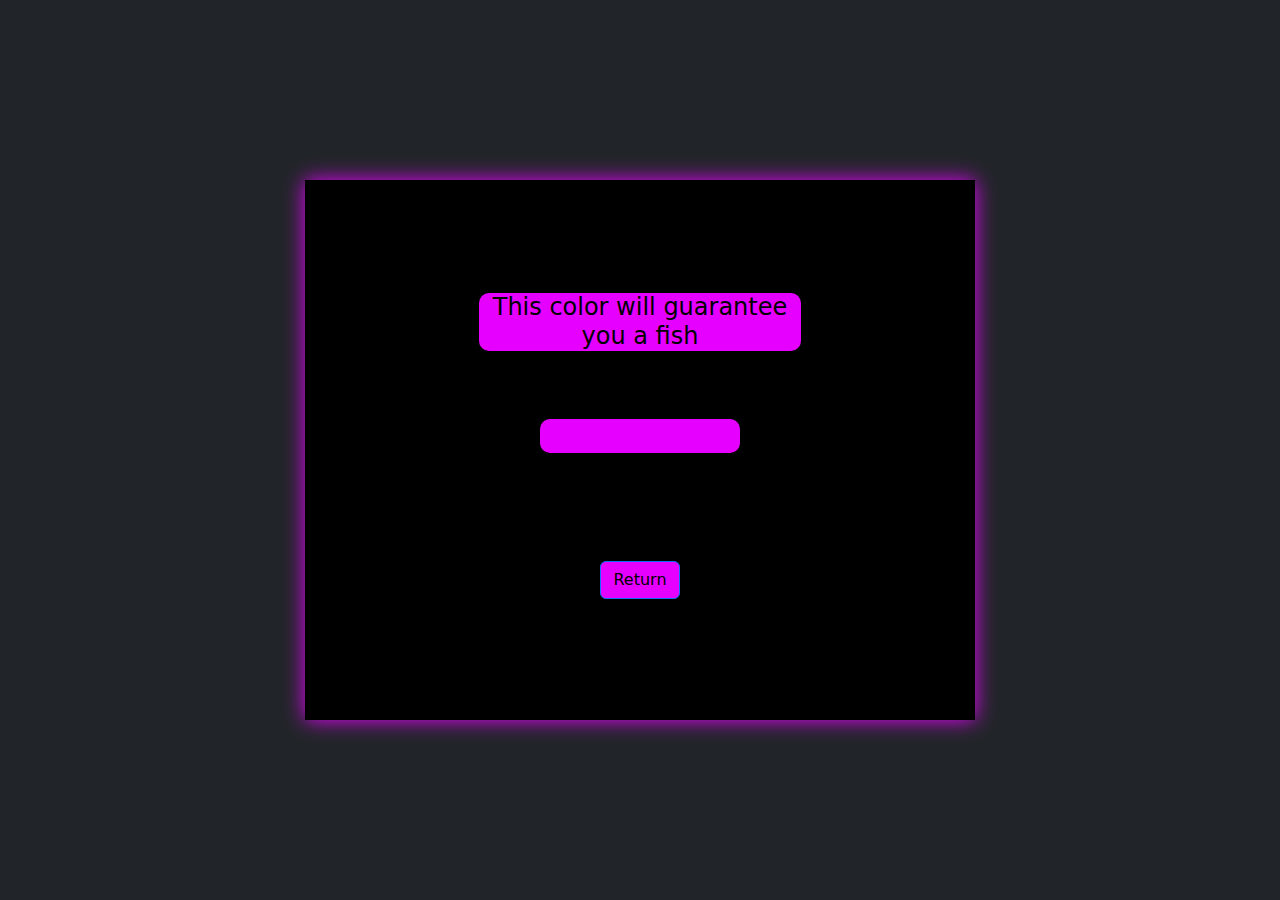
==== LureSelected.html @ dff74a0b "Adding some stuff for the lure selector" ====
<!DOCTYPE html>
<html>
    <head>
        <meta charset="utf-8">
        <meta name="viewport" content="width=device-width, initial-scale=1">
        <title>Tervetuloa</title>
        <link rel="stylesheet" type="Text/css" href="/css/Lure.css">
        <link href="https://cdn.jsdelivr.net/npm/bootstrap@5.3.3/dist/css/bootstrap.min.css" rel="stylesheet" integrity="sha384-QWTKZyjpPEjISv5WaRU9OFeRpok6YctnYmDr5pNlyT2bRjXh0JMhjY6hW+ALEwIH" crossorigin="anonymous">
        <script src="https://cdnjs.cloudflare.com/ajax/libs/jquery/3.7.1/jquery.min.js"
                integrity="sha512-v2CJ7UaYy4JwqLDIrZUI/4hqeoQieOmAZNXBeQyjo21dadnwR+8ZaIJVT8EE2iyI61OV8e6M8PP2/4hpQINQ/g=="
                crossorigin="anonymous" referrerpolicy="no-referrer"></script>
        
    </head>
    <body class="bg-dark">
    
        <div name="MenuBudy" id="MenuBudy" class="container d-flex justify-content-center align-items-center" style="height: 100vh;">
            
            <div class="black-box" name="box" id="box">
                <div class="black-box2" name="box2" id="box2">
                <h4 class="teksti">This color will guarantee you a fish <br>  </h4>
                <br>
                    
                <h3 class="ResultTeksti" id="result" name="result"> <br>  </h3>

                <br>
                <br>

                <br>
                <br>
                <button class="btn btn-primary" name="LureReturn" id="LureReturn">Return</button>
                <br>
                <br>
            </div>
    
            </div>
        </div>
    </body>
    <script src="/scriptit/scriptsLure.js"></script>
    <script src="https://cdn.jsdelivr.net/npm/bootstrap@5.3.3/dist/js/bootstrap.bundle.min.js"
     integrity="sha384-YvpcrYf0tY3lHB60NNkmXc5s9fDVZLESaAA55NDzOxhy9GkcIdslK1eN7N6jIeHz" crossorigin="anonymous"></script>
</html>
---- css/Lure.css ----
.black-box {
    width: 60%;  
    height: 60%; 
    background-color: black;
    box-shadow: 0 0 20px rgb(230, 0, 255); 
    flex-direction: column;
    display: flex;
    align-items: center;
    justify-content: center;
}
.teksti {
    margin-top: 10%;
    color: black;
    text-align: center;
    background-color: rgb(230, 0, 255); 
    border-radius: 10px;
    width: 80%;

    margin-bottom: 1%;
}

.teksti1 {
    margin-top: 1%;
    color: black;
    text-align: center;
    background-color: rgb(230, 0, 255);
    border-radius: 10px;
    width: 70%;
}
.btn {
    margin-top: 2%;
}

p{
    background-color: rgb(230, 0, 255); 
    border-radius: 10px;
    width: 45%;

}

.bye{
    display: none;
    color: brown;
}
.black-box2 {
    width: 60%;  
    height: 60%; 
    background-color: black;
    
    flex-direction: column;
    display: flex;
    align-items: center;
    justify-content: center;
}
.btn-primary{
    background-color: rgb(230, 0, 255) !important;
    color: black !important;
}
.btn-primary:hover {
    color: #cae30c;
    background-color: #cae30c !important;
    border-color: #cae30c !important;

}
#MenuButton4{
    background-color: rgb(162, 255, 0) !important;
    color: black;

}
#MenuButton4:hover{
    background-color: blueviolet !important;
}
div#preloader {
    background: url("../workimage/ajax-loader.gif") no-repeat scroll center center #000000;
    height: 100%;
    position: fixed;
    width: 100%;
    z-index: 999;
}
.ResultTeksti {
    margin-top: 10%;
    color: black;
    text-align: center;
    background-color: rgb(230, 0, 255); 
    border-radius: 10px;
    width: 50%;

    margin-bottom: 1%;
}
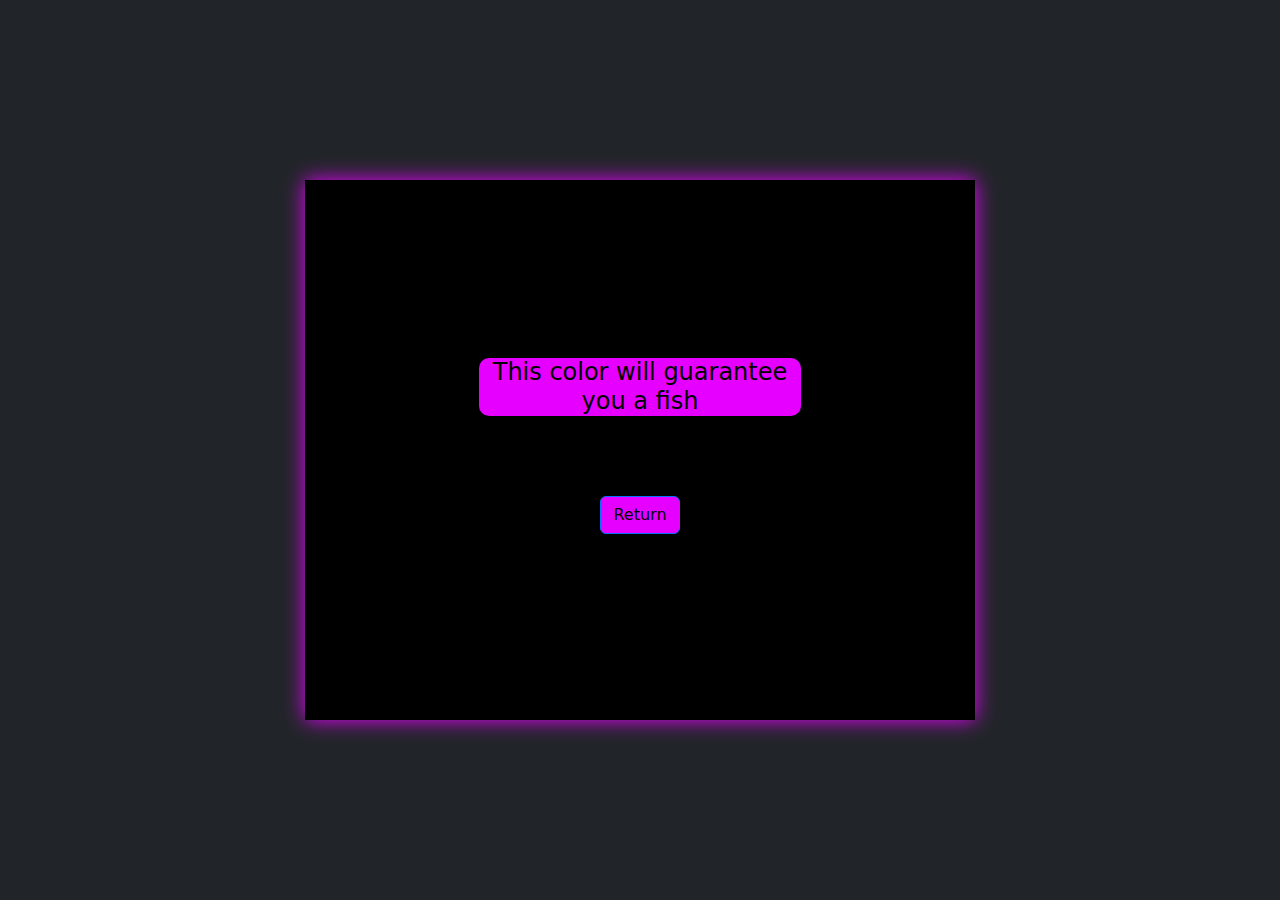
==== commit 98d37dee: "Adding now an image to the lure" ====
--- a/LureSelected.html
+++ b/LureSelected.html
@@ -17,15 +17,17 @@
             
             <div class="black-box" name="box" id="box">
                 <div class="black-box2" name="box2" id="box2">
-                <h4 class="teksti">This color will guarantee you a fish <br>  </h4>
-                <br>
+                <h4 class="teksti">This color will guarantee you a fish  </h4>
+                
                     
-                <h3 class="ResultTeksti" id="result" name="result"> <br>  </h3>
+                <h3 class="ResultTeksti" id="result" name="result">   </h3>
 
-                <br>
-                <br>
+                <img id="resultImage" src="" alt="Result Image" style="display: none;  width: 250px; height: auto; ">
 
-                <br>
+            
+                
+
+            
                 <br>
                 <button class="btn btn-primary" name="LureReturn" id="LureReturn">Return</button>
                 <br>
